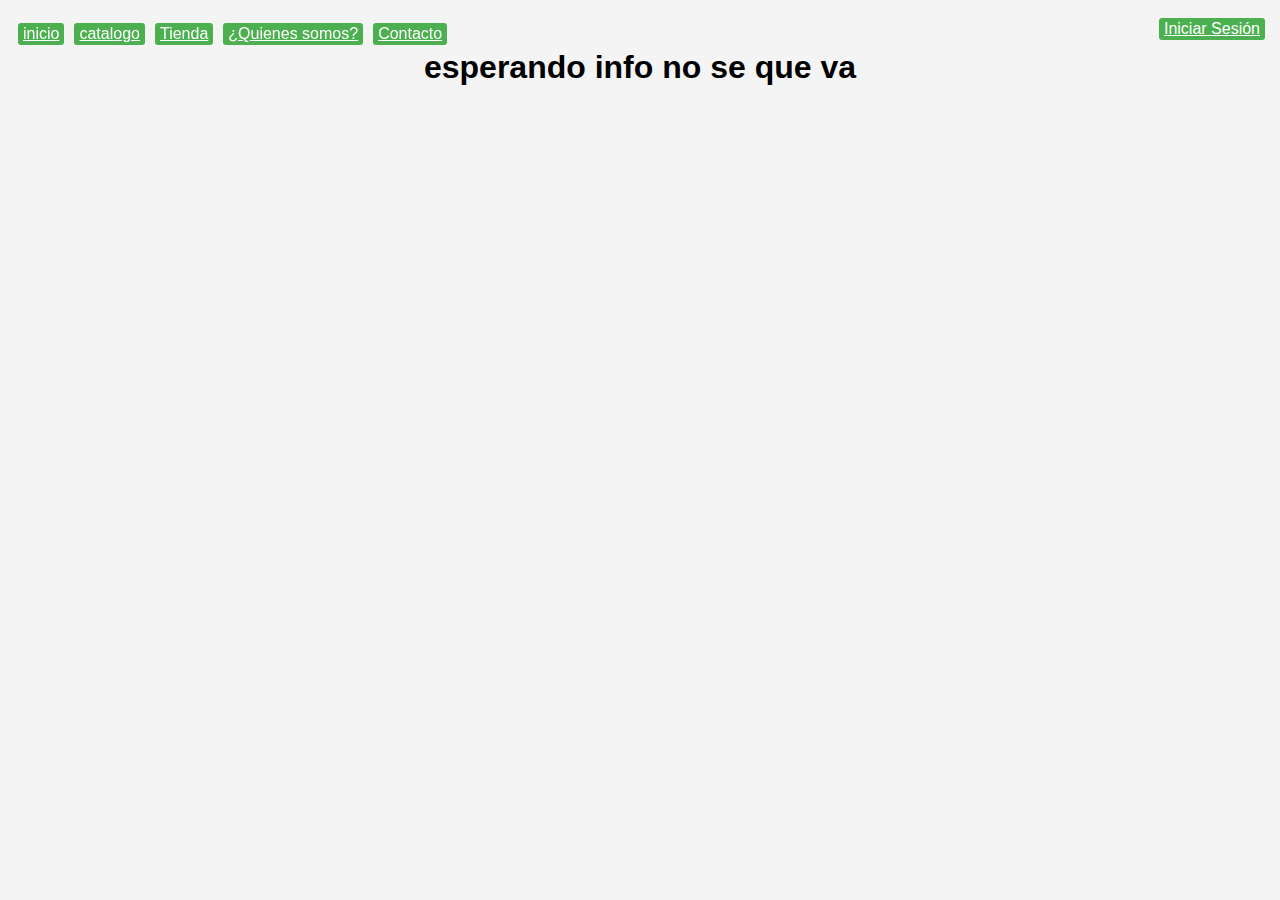
==== index.html @ f6ab39f5 "inicio del proyecto" ====
<!DOCTYPE html>
<html lang="es">
<head>
    <meta charset="UTF-8">
    <meta name="viewport" content="width=device-width, initial-scale=1.0">
    <title>Inicio</title>
    <link rel="stylesheet" href="styles.css">
</head>
<body>
    <!-- recordar agregar imagen de fondo -->
    <div class="header">
        <div class="nav-left">
            <!-- Espacio para agregar opciones en la parte superior izquierda -->
            <a href="#">inicio</a>
            <a href="catalogo.html">catalogo</a>
            <a href="#">Tienda</a>
            <a href="#">¿Quienes somos?</a>
            <a href="#">Contacto</a>
            </div>
        </div>
        <div class="nav-right">
            <!-- Espacio para la opción de iniciar sesión en la parte superior derecha -->
            <a href="login.html" class="login-link">Iniciar Sesión</a>
        </div>
    </div>

    <div class="main-title">
        <h1>esperando info no se que va</h1>
    </div>
</body>
</html>
---- styles.css ----
body {
    font-family: Arial, sans-serif;
    background-color: #f4f4f4;
}

.form-register, .form-login {
    text-align: center;
    width: 300px;
    margin: 0 auto;
    padding: 20px;
    background-color: #fff;
    border: 1px solid #ccc;
    border-radius: 5px;
    box-shadow: 0px 0px 10px rgba(0, 0, 0, 0.1);
}

.main-title{
    padding-top: 20px;
    display: grid;
    place-items: center;
}

input[type="text"], input[type="email"], input[type="password"] {
    width: 100%;
    padding: 10px;
    margin: 10px 0;
    box-sizing: border-box;
    border: 1px solid #ccc;
    border-radius: 3px;
}

button {
    padding: 10px 20px;
    margin: 10px 5px;
    cursor: pointer;
    background-color: #4CAF50;
    color: white;
    border: none;
    border-radius: 3px;
}

.header {
    padding: 5px;
    position: fixed;
}

.nav-left a{
    float: left;
    padding: 2px 5px;
    margin: 10px 5px;
    cursor: pointer;
    background-color: #4CAF50;
    color: white;
    border: none;
    border-radius: 3px;
}

.nav-right a{
    position: fixed; 
    margin-left: 20px;
    right: 10px;
    padding: 2px 5px;
    margin: 10px 5px;
    cursor: pointer;
    background-color: #4CAF50;
    color: white;
    border: none;
    border-radius: 3px;
}
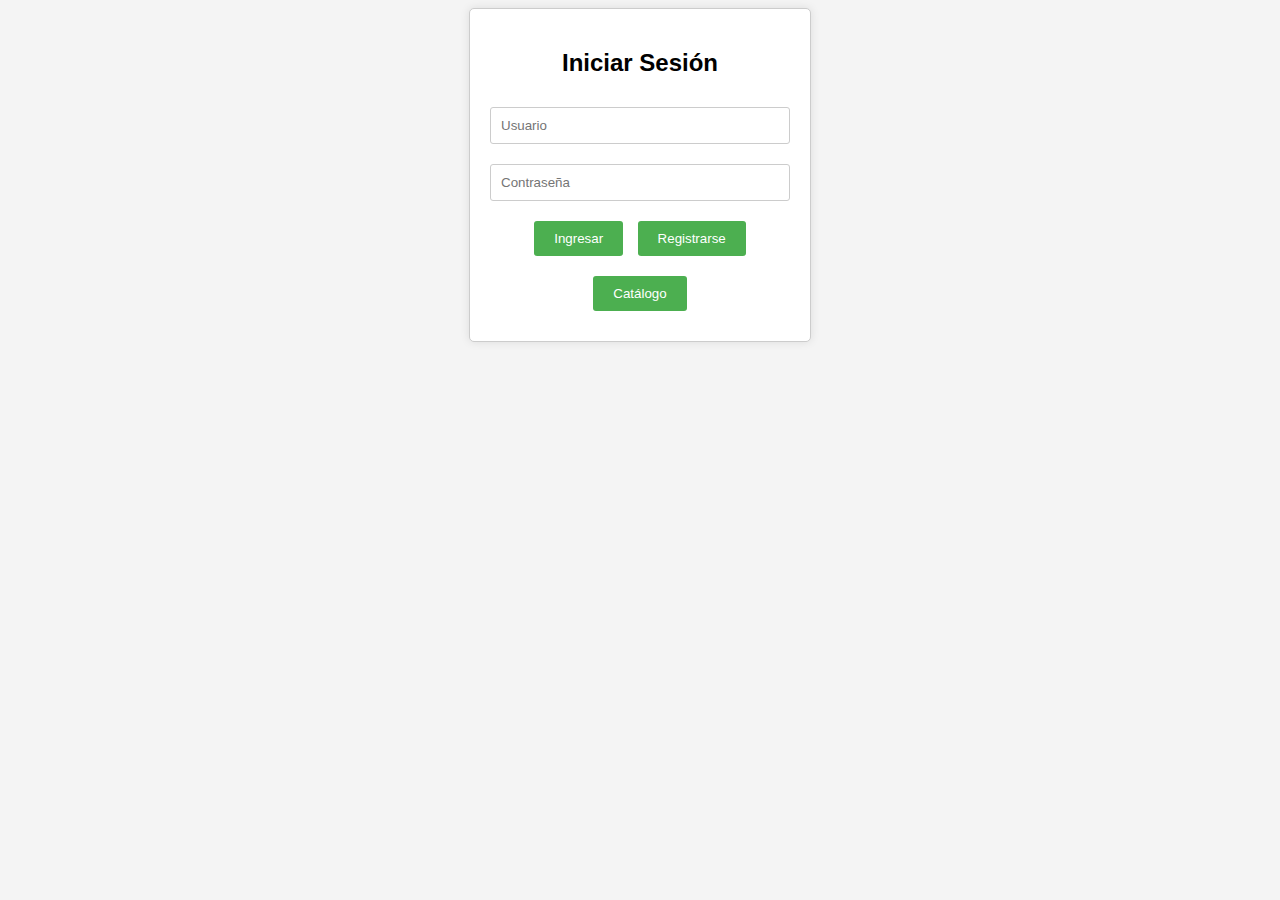
==== commit ab5f7438: "segundo commit" ====
--- a/index.html
+++ b/index.html
@@ -3,29 +3,22 @@
 <head>
     <meta charset="UTF-8">
     <meta name="viewport" content="width=device-width, initial-scale=1.0">
-    <title>Inicio</title>
+    <title>Iniciar Sesión</title>
     <link rel="stylesheet" href="styles.css">
 </head>
 <body>
-    <!-- recordar agregar imagen de fondo -->
-    <div class="header">
-        <div class="nav-left">
-            <!-- Espacio para agregar opciones en la parte superior izquierda -->
-            <a href="#">inicio</a>
-            <a href="catalogo.html">catalogo</a>
-            <a href="#">Tienda</a>
-            <a href="#">¿Quienes somos?</a>
-            <a href="#">Contacto</a>
+    <div class="form-login">
+        <h2>Iniciar Sesión</h2>
+        <form id="loginForm">
+            <input type="text" placeholder="Usuario" id="username" required>
+            <input type="password" placeholder="Contraseña" id="password" required>
+            <div class="form-buttons">
+                <button type="submit">Ingresar</button>
+                <button type="button" id="registerBtn">Registrarse</button>
+                <button type="submit" id="catalogoBtn">Catálogo</button>
             </div>
-        </div>
-        <div class="nav-right">
-            <!-- Espacio para la opción de iniciar sesión en la parte superior derecha -->
-            <a href="login.html" class="login-link">Iniciar Sesión</a>
-        </div>
+        </form>
     </div>
-
-    <div class="main-title">
-        <h1>esperando info no se que va</h1>
-    </div>
+    <script src="script.js"></script>
 </body>
 </html>